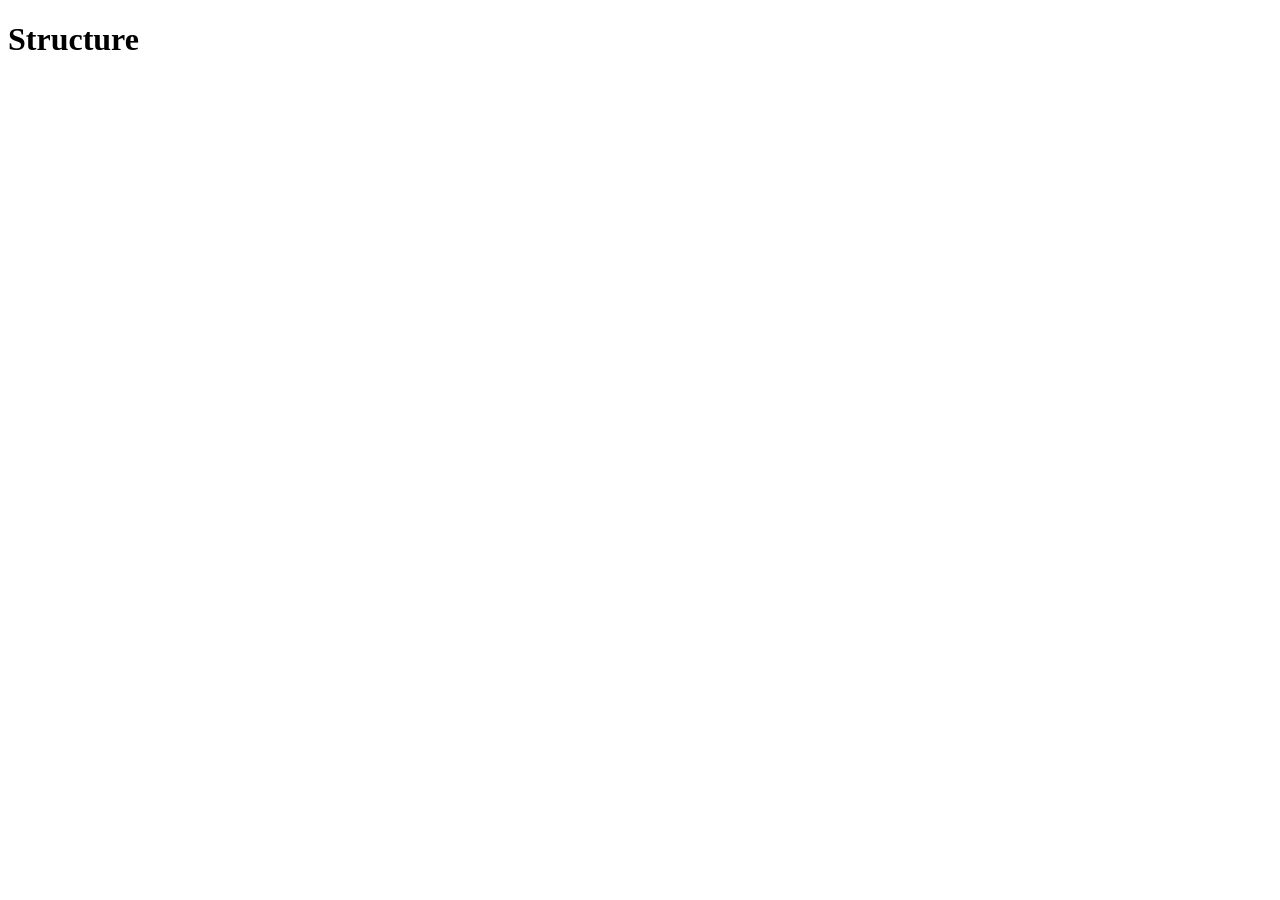
==== index.html @ 43f6e7f6 "renamed sturcture" ====
<!DOCTYPE html>
<html lang="en"> 
    <head>
        <meta charset="utf-8">
        <title>Structure</title>
        <link rel="styleshteet" href="styles.css"> 
    </head>

    <body>
        <header class="main-header">
             <h1>Structure</h1>
        </header>
           

    </body>

</html>
---- styles.css ----
html {
    background-color: aquamarine;
}

.main-header{
    background-color: beige;
}
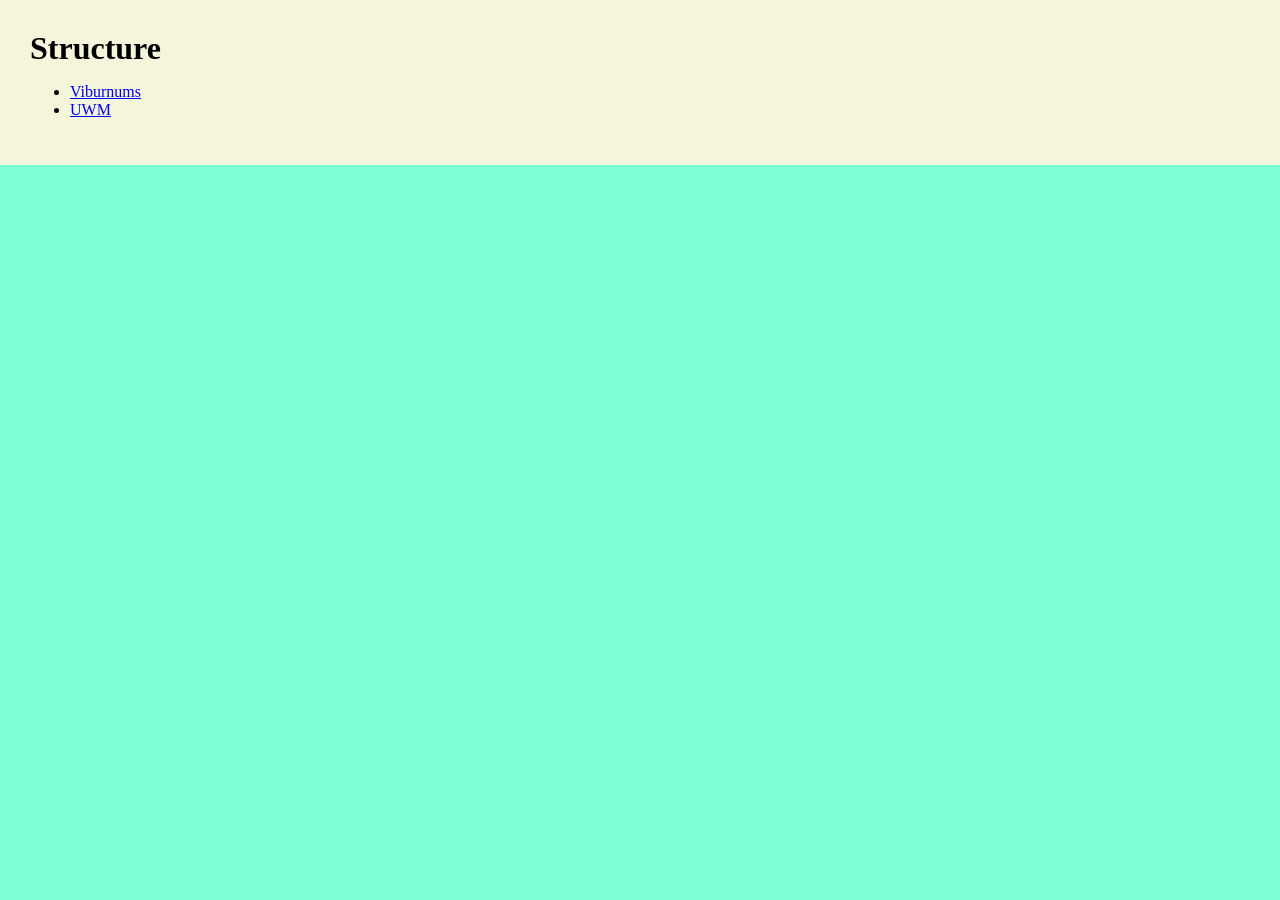
==== commit e6bfe886: "added  links" ====
--- a/index.html
+++ b/index.html
@@ -3,15 +3,23 @@
     <head>
         <meta charset="utf-8">
         <title>Structure</title>
-        <link rel="styleshteet" href="styles.css"> 
+        <link rel="stylesheet" href="styles.css"> 
     </head>
 
     <body>
         <header class="main-header">
              <h1>Structure</h1>
+
+             <ul>
+                    <li>
+                        <a href="viburnums.html">Viburnums</a>
+                    </li>
+                    <li>
+                        <a href="uwm.html">UWM</a>
+                    </li>
+             </ul>
         </header>
            
-
     </body>
 
 </html> 
--- a/styles.css
+++ b/styles.css
@@ -2,6 +2,15 @@
     background-color: aquamarine;
 }
 
+body{
+    margin: 0;
+}
+
+h1 {
+    margin: 0;
+}
+
 .main-header{
     background-color: beige;
+    padding: 30px;
 }
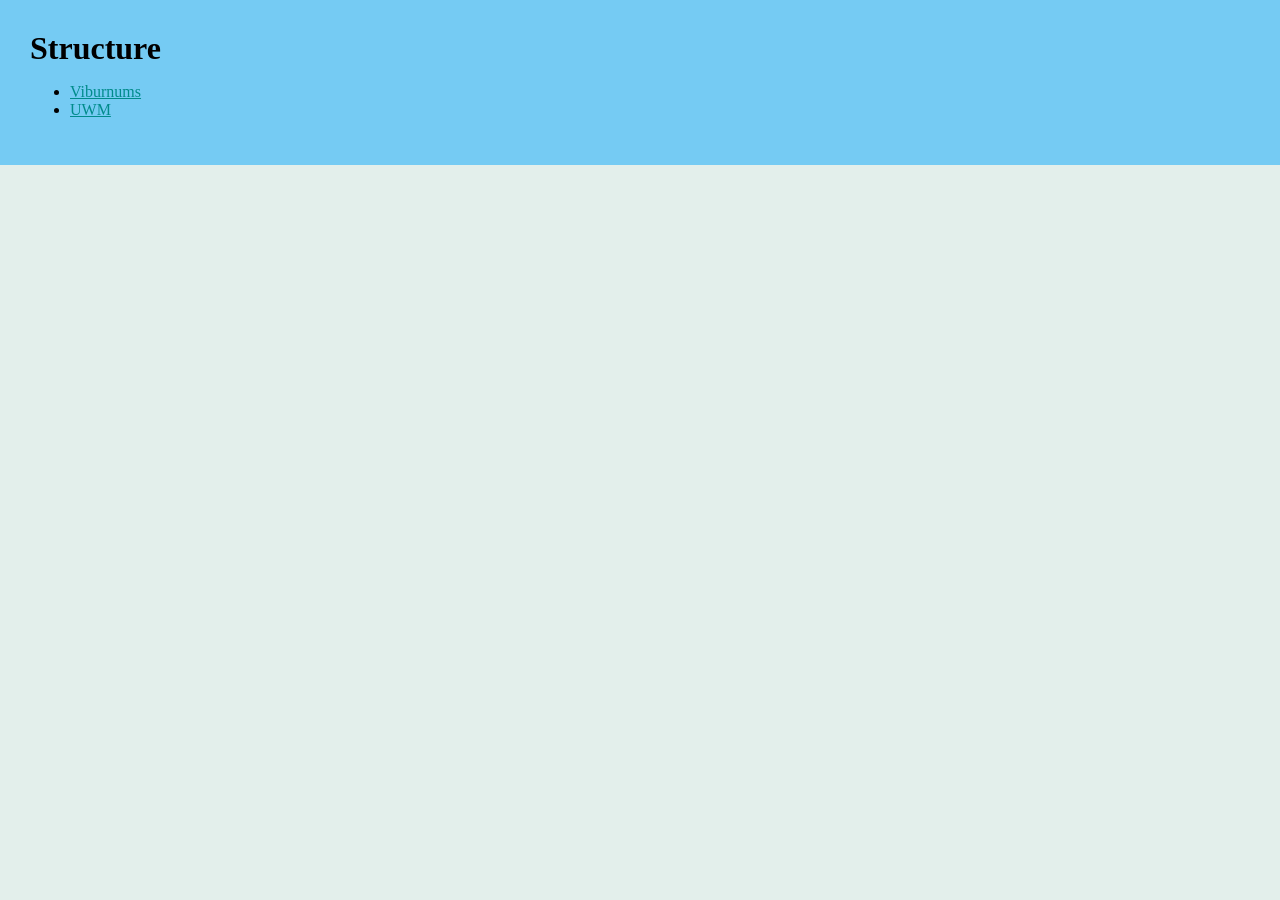
==== commit c48dfcda: "nav-links styles" ====
--- a/index.html
+++ b/index.html
@@ -12,10 +12,10 @@
 
              <ul>
                     <li>
-                        <a href="viburnums.html">Viburnums</a>
+                        <a class="nav-link" href="viburnums.html">Viburnums</a>
                     </li>
                     <li>
-                        <a href="uwm.html">UWM</a>
+                        <a class="nav-link" href="uwm.html">UWM</a>
                     </li>
              </ul>
         </header>
--- a/styles.css
+++ b/styles.css
@@ -1,5 +1,5 @@
 html {
-    background-color: aquamarine;
+    background-color: rgb(227, 239, 235);
 }
 
 body{
@@ -9,8 +9,52 @@
 h1 {
     margin: 0;
 }
+.nav-link:visited {
+    color: rgb(0, 111, 35);
+}
+
+.nav-link {
+    color:darkcyan; }
+
+.nav-link:hover {
+    color:blue;
+}
+
+.nav-link:active {
+    font-size: 30px;
+}
+
+.nav-link:focus {
+    padding: 5px;
+}
+
+.branded-border{
+    border: 4px dotted rgb(242, 239, 239);
+    padding:10px;
+}
 
 .main-header{
-    background-color: beige;
+    background-color: rgb(117, 203, 243);
+    padding: 30px;
+}
+
+.viburnums-header { 
+    background-color: plum;
+    padding: 30px;
+    margin-bottom: 10px;
+}
+
+.nav-links{
+    color: rgb(161, 72, 239);
+}
+
+.viburnums-main {
+    background-color: cadetblue;
+    padding:30px;
+    margin-bottom: 10px;
+}
+
+.viburnums-footer {
+    background-color: hotpink;
     padding: 30px;
 }
